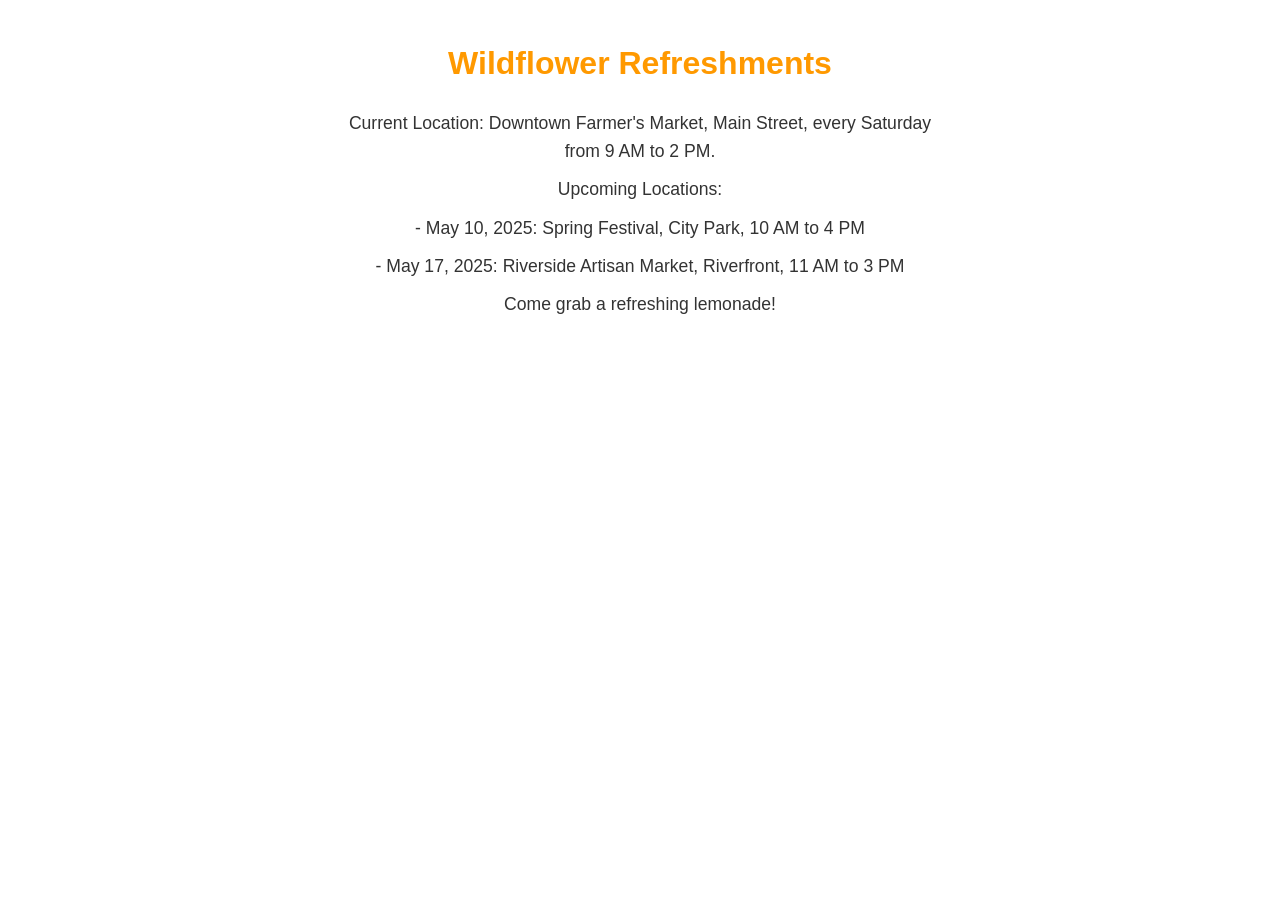
==== index.html @ 05005d97 "website" ====
<script type="text/javascript">
        var gk_isXlsx = false;
        var gk_xlsxFileLookup = {};
        var gk_fileData = {};
        function filledCell(cell) {
          return cell !== '' && cell != null;
        }
        function loadFileData(filename) {
        if (gk_isXlsx && gk_xlsxFileLookup[filename]) {
            try {
                var workbook = XLSX.read(gk_fileData[filename], { type: 'base64' });
                var firstSheetName = workbook.SheetNames[0];
                var worksheet = workbook.Sheets[firstSheetName];

                // Convert sheet to JSON to filter blank rows
                var jsonData = XLSX.utils.sheet_to_json(worksheet, { header: 1, blankrows: false, defval: '' });
                // Filter out blank rows (rows where all cells are empty, null, or undefined)
                var filteredData = jsonData.filter(row => row.some(filledCell));

                // Heuristic to find the header row by ignoring rows with fewer filled cells than the next row
                var headerRowIndex = filteredData.findIndex((row, index) =>
                  row.filter(filledCell).length >= filteredData[index + 1]?.filter(filledCell).length
                );
                // Fallback
                if (headerRowIndex === -1 || headerRowIndex > 25) {
                  headerRowIndex = 0;
                }

                // Convert filtered JSON back to CSV
                var csv = XLSX.utils.aoa_to_sheet(filteredData.slice(headerRowIndex)); // Create a new sheet from filtered array of arrays
                csv = XLSX.utils.sheet_to_csv(csv, { header: 1 });
                return csv;
            } catch (e) {
                console.error(e);
                return "";
            }
        }
        return gk_fileData[filename] || "";
        }
        </script><!DOCTYPE html>
<html lang="en">
<head>
    <meta charset="UTF-8">
    <meta name="viewport" content="width=device-width, initial-scale=1.0">
    <title>Wildflower Refreshments</title>
    <link rel="stylesheet" href="styles.css">
</head>
<body>
    <div>
        <p>Wildflower Refreshments</p>
        <p>Current Location: Downtown Farmer's Market, Main Street, every Saturday from 9 AM to 2 PM.</p>
        <p>Upcoming Locations:</p>
        <p>- May 10, 2025: Spring Festival, City Park, 10 AM to 4 PM</p>
        <p>- May 17, 2025: Riverside Artisan Market, Riverfront, 11 AM to 3 PM</p>
        <p>Come grab a refreshing lemonade!</p>
    </div>
</body>
</html>
---- styles.css ----
div {
    max-width: 600px;
    margin: 0 auto;
    padding: 20px;
    text-align: center;
    font-family: Arial, sans-serif;
}

p:first-child {
    font-size: 2em;
    font-weight: bold;
    color: #ff9900;
    margin-bottom: 20px;
}

p {
    font-size: 1.1em;
    color: #333;
    line-height: 1.6;
    margin: 10px 0;
}
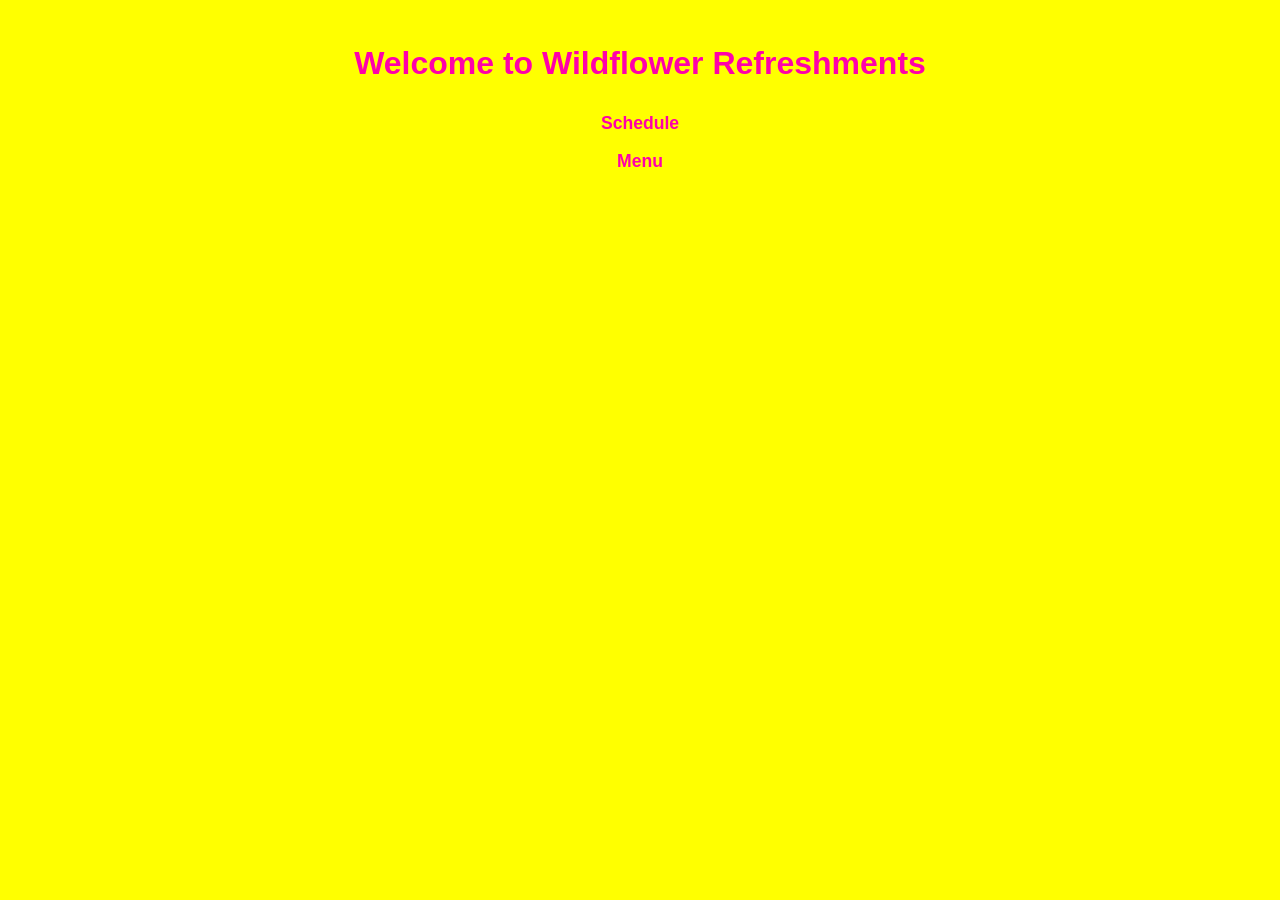
==== commit aa66e21f: "Pink" ====
--- a/index.html
+++ b/index.html
@@ -1,43 +1,4 @@
-<script type="text/javascript">
-        var gk_isXlsx = false;
-        var gk_xlsxFileLookup = {};
-        var gk_fileData = {};
-        function filledCell(cell) {
-          return cell !== '' && cell != null;
-        }
-        function loadFileData(filename) {
-        if (gk_isXlsx && gk_xlsxFileLookup[filename]) {
-            try {
-                var workbook = XLSX.read(gk_fileData[filename], { type: 'base64' });
-                var firstSheetName = workbook.SheetNames[0];
-                var worksheet = workbook.Sheets[firstSheetName];
-
-                // Convert sheet to JSON to filter blank rows
-                var jsonData = XLSX.utils.sheet_to_json(worksheet, { header: 1, blankrows: false, defval: '' });
-                // Filter out blank rows (rows where all cells are empty, null, or undefined)
-                var filteredData = jsonData.filter(row => row.some(filledCell));
-
-                // Heuristic to find the header row by ignoring rows with fewer filled cells than the next row
-                var headerRowIndex = filteredData.findIndex((row, index) =>
-                  row.filter(filledCell).length >= filteredData[index + 1]?.filter(filledCell).length
-                );
-                // Fallback
-                if (headerRowIndex === -1 || headerRowIndex > 25) {
-                  headerRowIndex = 0;
-                }
-
-                // Convert filtered JSON back to CSV
-                var csv = XLSX.utils.aoa_to_sheet(filteredData.slice(headerRowIndex)); // Create a new sheet from filtered array of arrays
-                csv = XLSX.utils.sheet_to_csv(csv, { header: 1 });
-                return csv;
-            } catch (e) {
-                console.error(e);
-                return "";
-            }
-        }
-        return gk_fileData[filename] || "";
-        }
-        </script><!DOCTYPE html>
+<!DOCTYPE html>
 <html lang="en">
 <head>
     <meta charset="UTF-8">
@@ -47,12 +8,9 @@
 </head>
 <body>
     <div>
-        <p>Wildflower Refreshments</p>
-        <p>Current Location: Downtown Farmer's Market, Main Street, every Saturday from 9 AM to 2 PM.</p>
-        <p>Upcoming Locations:</p>
-        <p>- May 10, 2025: Spring Festival, City Park, 10 AM to 4 PM</p>
-        <p>- May 17, 2025: Riverside Artisan Market, Riverfront, 11 AM to 3 PM</p>
-        <p>Come grab a refreshing lemonade!</p>
+        <p>Welcome to Wildflower Refreshments</p>
+        <p><a href="schedule.html">Schedule</a></p>
+        <p><a href="menu.html">Menu</a></p>
     </div>
 </body>
 </html>
--- a/styles.css
+++ b/styles.css
@@ -1,3 +1,8 @@
+
+body {
+    background-color: yellow;
+}
+
 div {
     max-width: 600px;
     margin: 0 auto;
@@ -9,7 +14,7 @@
 p:first-child {
     font-size: 2em;
     font-weight: bold;
-    color: #ff9900;
+    color: #ff00aa;
     margin-bottom: 20px;
 }
 
@@ -18,4 +23,14 @@
     color: #333;
     line-height: 1.6;
     margin: 10px 0;
+}
+
+a {
+    color: #ff00aa;
+    text-decoration: none;
+    font-weight: bold;
+}
+
+a:hover {
+    text-decoration: underline;
 }
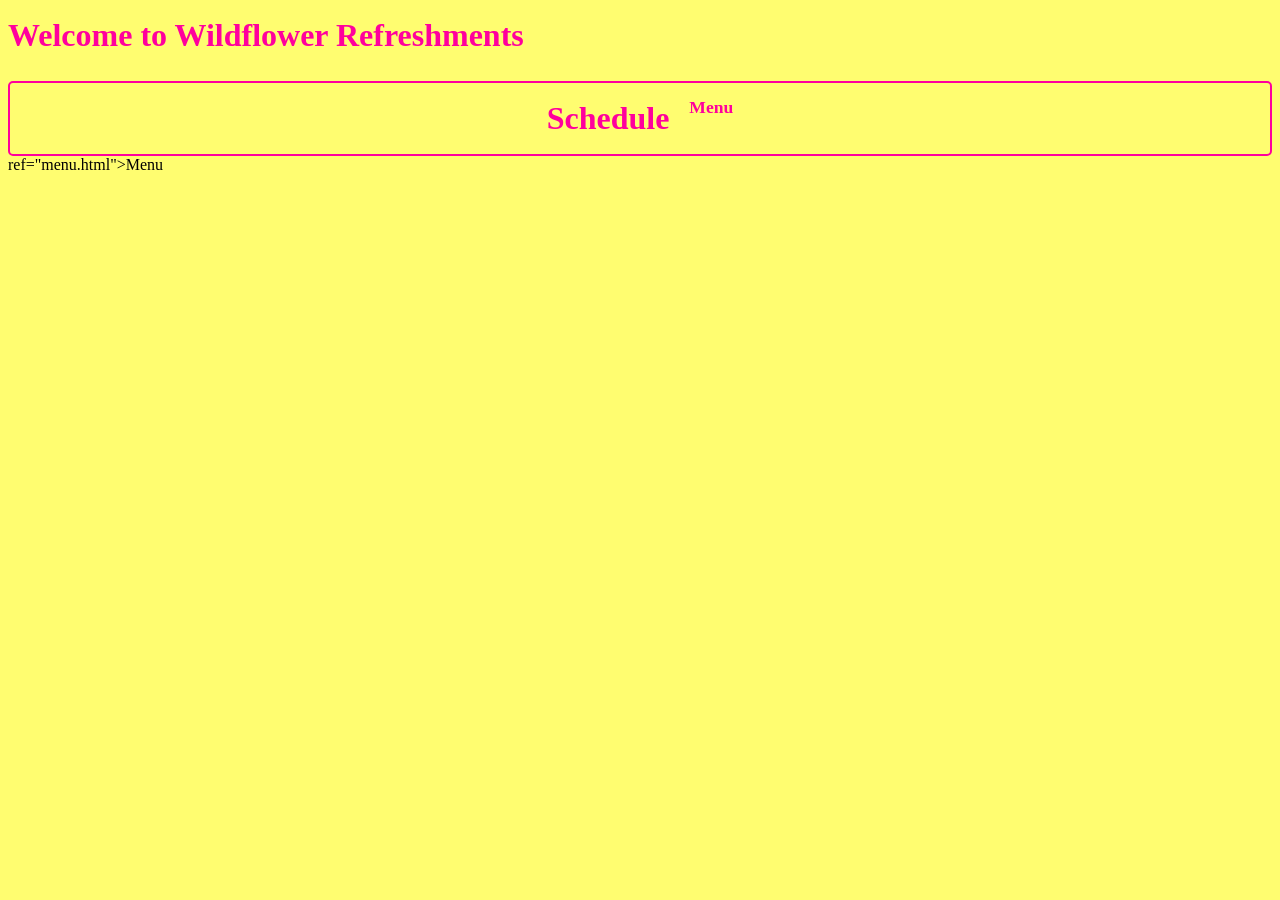
==== commit 5b0fe45b: "yep" ====
--- a/index.html
+++ b/index.html
@@ -9,8 +9,10 @@
 <body>
     <div>
         <p>Welcome to Wildflower Refreshments</p>
-        <p><a href="schedule.html">Schedule</a></p>
-        <p><a href="menu.html">Menu</a></p>
+        <div class="link-container">
+            <p><a href="schedule.html">Schedule</a></p>
+            <p><a href="menu.html">Menu</a></p>
+        </div>ref="menu.html">Menu</a></p>
     </div>
 </body>
 </html>
--- a/styles.css
+++ b/styles.css
@@ -1,9 +1,7 @@
-
 body {
-    background-color: yellow;
+    background-color: #fffd70
 }
-
-div {
+.main-content {
     max-width: 600px;
     margin: 0 auto;
     padding: 20px;
@@ -14,7 +12,7 @@
 p:first-child {
     font-size: 2em;
     font-weight: bold;
-    color: #ff00aa;
+    color: #ff009d;
     margin-bottom: 20px;
 }
 
@@ -26,11 +24,24 @@
 }
 
 a {
-    color: #ff00aa;
+    color: #ff009d;
     text-decoration: none;
     font-weight: bold;
 }
 
 a:hover {
     text-decoration: underline;
+}
+
+.link-container {
+    display: flex;
+    justify-content: center;
+    gap: 20px;
+    border: 2px solid #ff009d;
+    padding: 10px;
+    border-radius: 5px;
+}
+
+.link-container p {
+    margin: 0;
 }
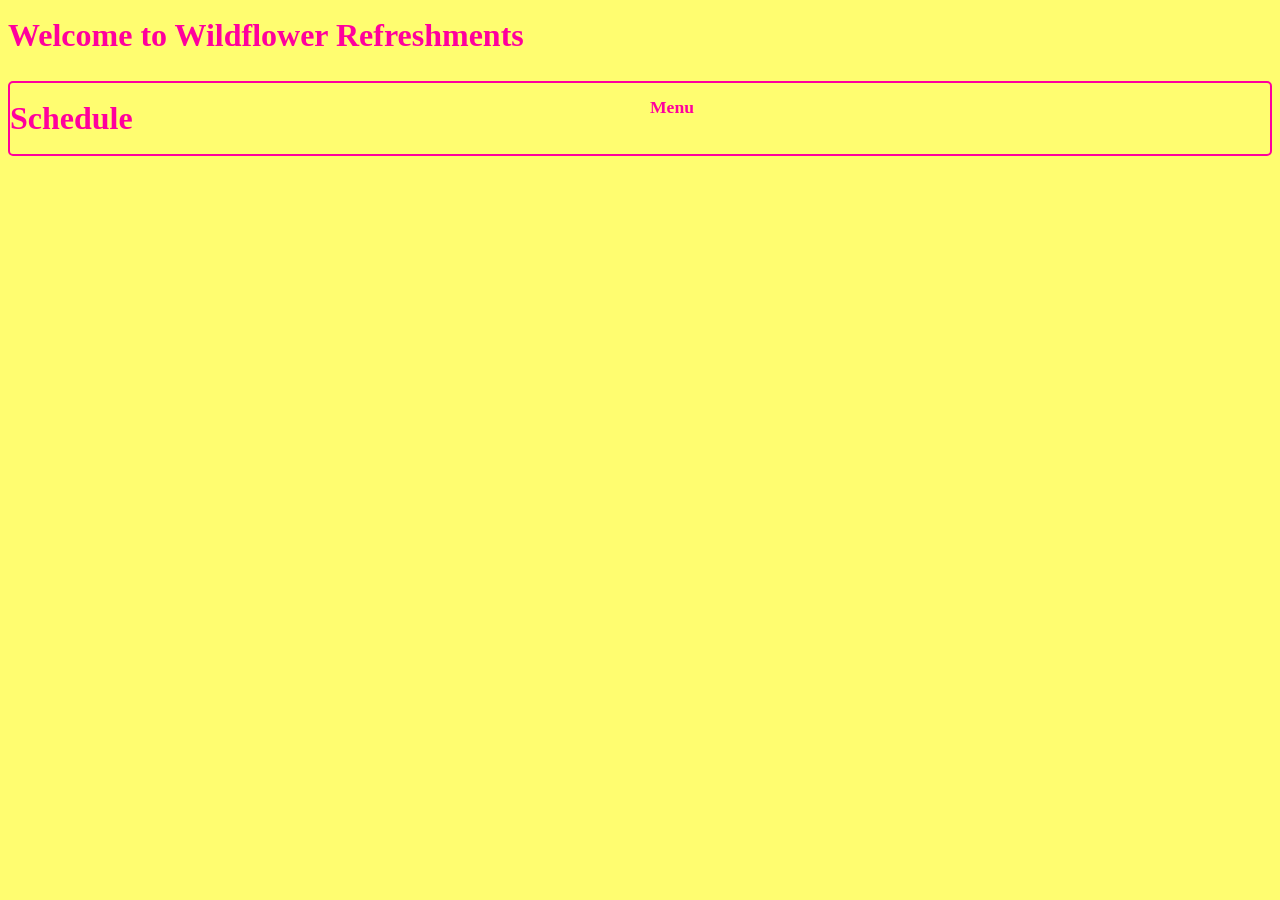
==== commit 78b19704: "Yes" ====
--- a/index.html
+++ b/index.html
@@ -12,7 +12,7 @@
         <div class="link-container">
             <p><a href="schedule.html">Schedule</a></p>
             <p><a href="menu.html">Menu</a></p>
-        </div>ref="menu.html">Menu</a></p>
+        </div>
     </div>
 </body>
 </html>
--- a/styles.css
+++ b/styles.css
@@ -34,7 +34,8 @@
 }
 
 .link-container {
-    display: flex;
+    display: grid;
+    grid-template-columns: 50% 50%;
     justify-content: center;
     gap: 20px;
     border: 2px solid #ff009d;
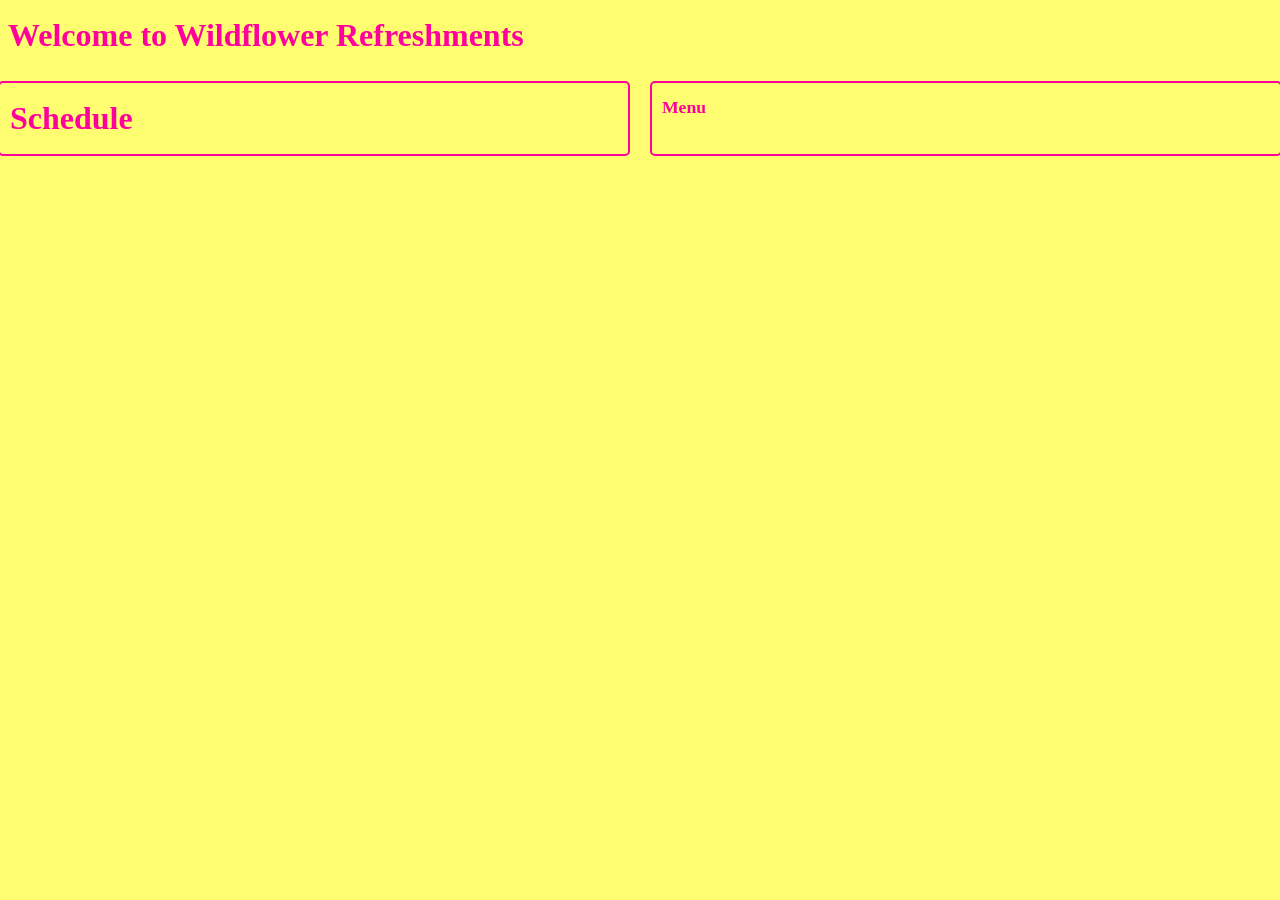
==== commit 2e1ff0fc: "dual" ====
--- a/index.html
+++ b/index.html
@@ -10,8 +10,8 @@
     <div>
         <p>Welcome to Wildflower Refreshments</p>
         <div class="link-container">
-            <p><a href="schedule.html">Schedule</a></p>
-            <p><a href="menu.html">Menu</a></p>
+            <p class="dual-chambers"><a href="schedule.html">Schedule</a></p>
+            <p class="dual-chambers"><a href="menu.html">Menu</a></p>
         </div>
     </div>
 </body>
--- a/styles.css
+++ b/styles.css
@@ -38,11 +38,14 @@
     grid-template-columns: 50% 50%;
     justify-content: center;
     gap: 20px;
-    border: 2px solid #ff009d;
-    padding: 10px;
-    border-radius: 5px;
 }
 
 .link-container p {
     margin: 0;
+}
+
+.dual-chambers {
+    border: 2px solid #ff009d;
+    padding: 10px;
+    border-radius: 5px;
 }
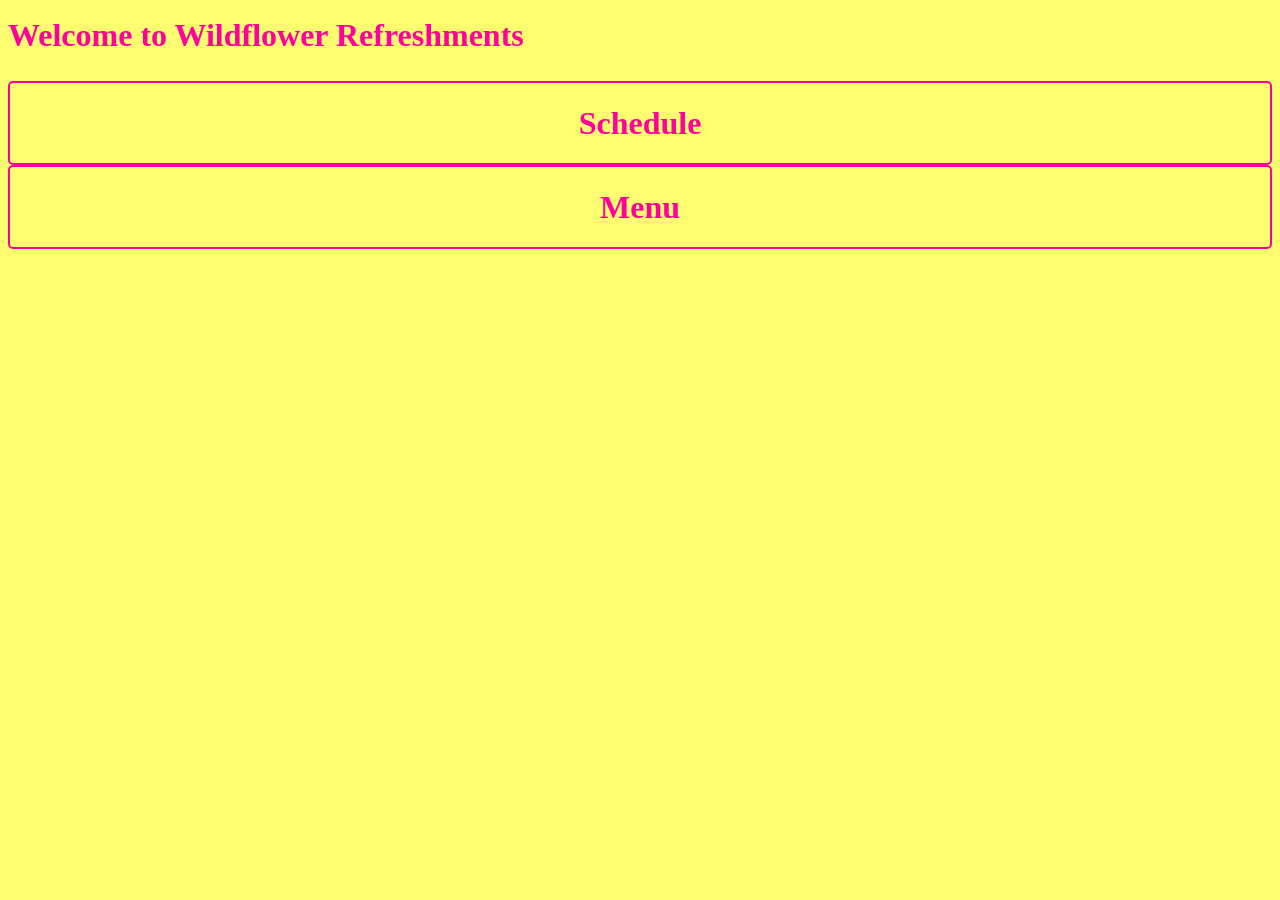
==== commit 4bdf38b1: "ok" ====
--- a/index.html
+++ b/index.html
@@ -9,9 +9,13 @@
 <body>
     <div>
         <p>Welcome to Wildflower Refreshments</p>
-        <div class="link-container">
-            <p class="dual-chambers"><a href="schedule.html">Schedule</a></p>
-            <p class="dual-chambers"><a href="menu.html">Menu</a></p>
+        <div class="links-container">
+            <div class="link-box">
+                <p><a href="schedule.html">Schedule</a></p>
+            </div>
+            <div class="link-box">
+                <p><a href="menu.html">Menu</a></p>
+            </div>
         </div>
     </div>
 </body>
--- a/styles.css
+++ b/styles.css
@@ -34,18 +34,22 @@
 }
 
 .link-container {
-    display: grid;
-    grid-template-columns: 50% 50%;
-    justify-content: center;
+    display: flex;
+    justify-content: center;    
     gap: 20px;
 }
 
-.link-container p {
-    margin: 0;
+.link-box {
+    flex: 0 0 150px; /* Fixed width for equal size */
+    height: 60px; /* Fixed height for equal size */
+    display: flex;
+    justify-content: center;
+    align-items: center;
+    border: 2px solid #ff009d;
+    border-radius: 5px;
+    padding: 10px;
 }
 
-.dual-chambers {
-    border: 2px solid #ff009d;
-    padding: 10px;
-    border-radius: 5px;
+.link-box p {
+    margin: 0;
 }
